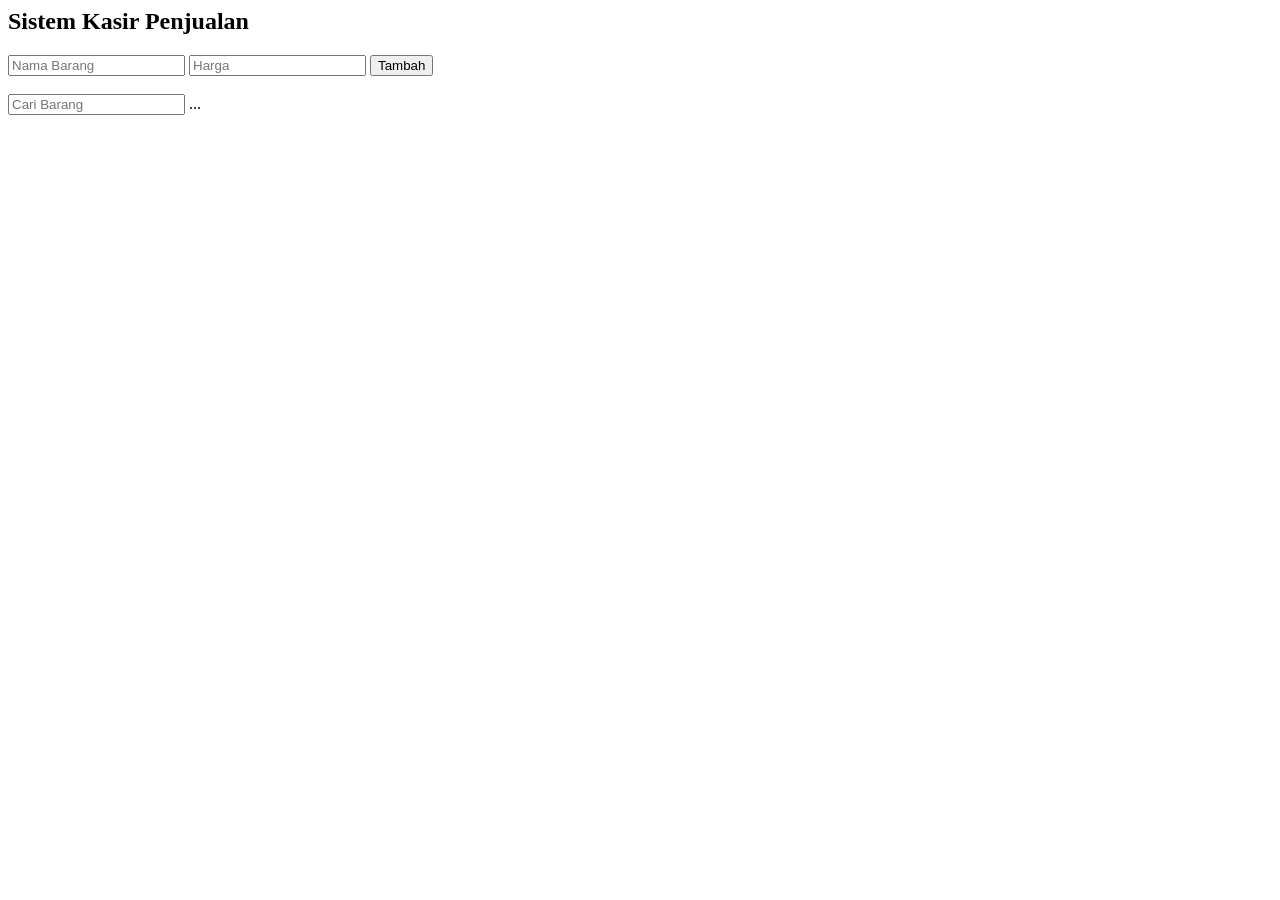
==== index.html @ cf90d9dd "Mengubah login.html menjadi index.html" ====
<body>

<div class="container">

<h2>Sistem Kasir Penjualan</h2>

<input type="text" id="nama" placeholder="Nama Barang">
<input type="number" id="harga" placeholder="Harga">
<button onclick="tambah()">Tambah</button>

<br><br>

<input type="text" id="cari" placeholder="Cari Barang" onkeyup="tampil()">

<table>
    ...
</table>

</div>

</body>
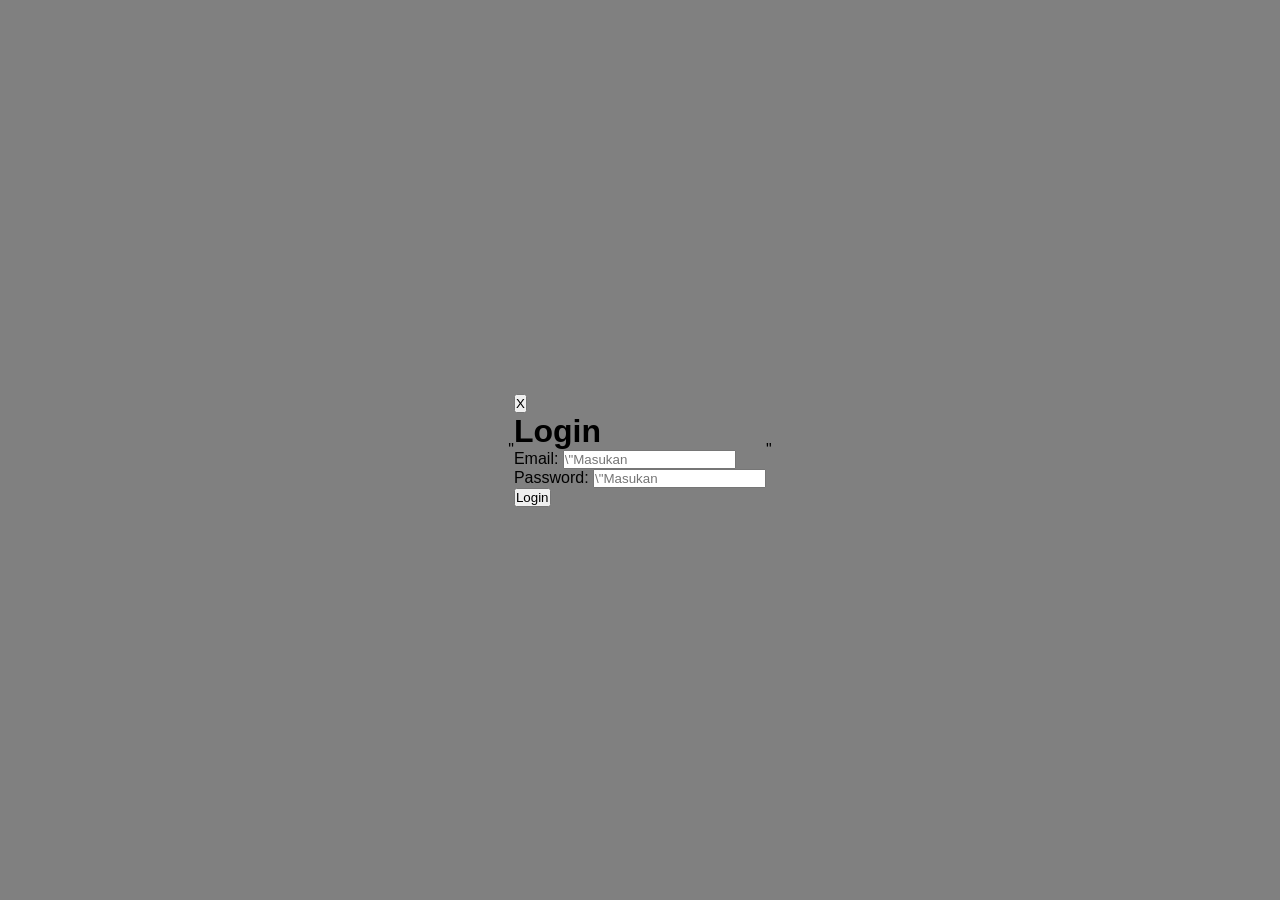
==== commit ef3d9b7b: "Mengubah tampilan index" ====
--- a/index.html
+++ b/index.html
@@ -1,21 +1,184 @@
+"<!DOCTYPE html>
+<html lang=\"id\">
+<head>
+  <meta charset=\"UTF-8\" />
+  <meta name=\"viewport\" content=\"width=device-width, initial-scale=1.0\" />
+  <title>Login</title>
+  <style>
+    * {
+      margin: 0;
+      padding: 0;
+      box-sizing: border-box;
+      font-family: Arial, Helvetica, sans-serif;
+    }
+
+    body {
+      min-height: 100vh;
+      background-color: #808080;
+      display: flex;
+      align-items: center;
+      justify-content: center;
+      padding: 20px;
+    }
+
+    .login-container {
+      position: relative;
+      background-color: #ffffff;
+      width: 100%;
+      max-width: 420px;
+      border-radius: 10px;
+      padding: 50px 45px;
+      box-shadow: 0 6px 18px rgba(0, 0, 0, 0.25);
+    }
+
+    /* Tombol X di pojok kanan atas */
+    .close-btn {
+      position: absolute;
+      top: -18px;
+      right: 30px;
+      width: 40px;
+      height: 50px;
+      background-color: #ffffff;
+      border-radius: 50%;
+      border: none;
+      display: flex;
+      align-items: center;
+      justify-content: center;
+      cursor: pointer;
+      box-shadow: 0 2px 6px rgba(0, 0, 0, 0.15);
+      color: #5b2a86;
+      font-size: 20px;
+      font-weight: bold;
+      font-family: 'Times New Roman', serif;
+    }
+
+    .close-btn:hover {
+      background-color: #f5f5f5;
+    }
+
+    h1.title {
+      text-align: center;
+      font-size: 42px;
+      font-weight: bold;
+      color: #000000;
+      margin-bottom: 50px;
+    }
+
+    .form-group {
+      margin-bottom: 35px;
+    }
+
+    .form-group label {
+      display: block;
+      font-size: 15px;
+      color: #000000;
+      margin-bottom: 25px;
+      font-weight: normal;
+    }
+
+    .form-group input {
+      width: 100%;
+      border: none;
+      border-bottom: 2px solid #008000;
+      background: transparent;
+      outline: none;
+      font-size: 16px;
+      padding: 5px 2px 8px 2px;
+      color: #333;
+    }
+
+    .form-group input::placeholder {
+      color: #888;
+      font-size: 16px;
+    }
+
+    .form-group input:focus {
+      border-bottom-color: #006400;
+    }
+
+    .btn-wrapper {
+      display: flex;
+      justify-content: center;
+      margin-top: 40px;
+    }
+
+    .btn-login {
+      background-color: #1e90ff;
+      color: #ffffff;
+      border: none;
+      border-radius: 10px;
+      padding: 12px 40px;
+      font-size: 18px;
+      cursor: pointer;
+      font-family: inherit;
+    }
+
+    .btn-login:hover {
+      background-color: #1873cc;
+    }
+
+    .btn-login:active {
+      transform: scale(0.98);
+    }
+  </style>
+</head>
 <body>
 
-<div class="container">
+  <div class=\"login-container\" id=\"loginBox\">
+    <button class=\"close-btn\" onclick=\"closeForm()\" title=\"Tutup\">X</button>
 
-<h2>Sistem Kasir Penjualan</h2>
+    <h1 class=\"title\">Login</h1>
 
-<input type="text" id="nama" placeholder="Nama Barang">
-<input type="number" id="harga" placeholder="Harga">
-<button onclick="tambah()">Tambah</button>
+    <form id=\"loginForm\" onsubmit=\"return handleLogin(event)\">
+      <div class=\"form-group\">
+        <label for=\"email\">Email:</label>
+        <input
+          type=\"email\"
+          id=\"email\"
+          name=\"email\"
+          placeholder=\"Masukan Email\"
+          required
+        />
+      </div>
 
-<br><br>
+      <div class=\"form-group\">
+        <label for=\"password\">Password:</label>
+        <input
+          type=\"password\"
+          id=\"password\"
+          name=\"password\"
+          placeholder=\"Masukan Password\"
+          required
+        />
+      </div>
 
-<input type="text" id="cari" placeholder="Cari Barang" onkeyup="tampil()">
+      <div class=\"btn-wrapper\">
+        <button type=\"submit\" class=\"btn-login\">Login</button>
+      </div>
+    </form>
+  </div>
 
-<table>
-    ...
-</table>
+  <script>
+    function handleLogin(event) {
+      event.preventDefault();
+      const email = document.getElementById('email').value;
+      const password = document.getElementById('password').value;
 
-</div>
+      if (!email || !password) {
+        alert('Email dan Password wajib diisi!');
+        return false;
+      }
 
-</body>+      alert('Login berhasil!
+Email: ' + email);
+      return false;
+    }
+
+    function closeForm() {
+      document.getElementById('loginBox').style.display = 'none';
+    }
+  </script>
+
+</body>
+</html>
+"
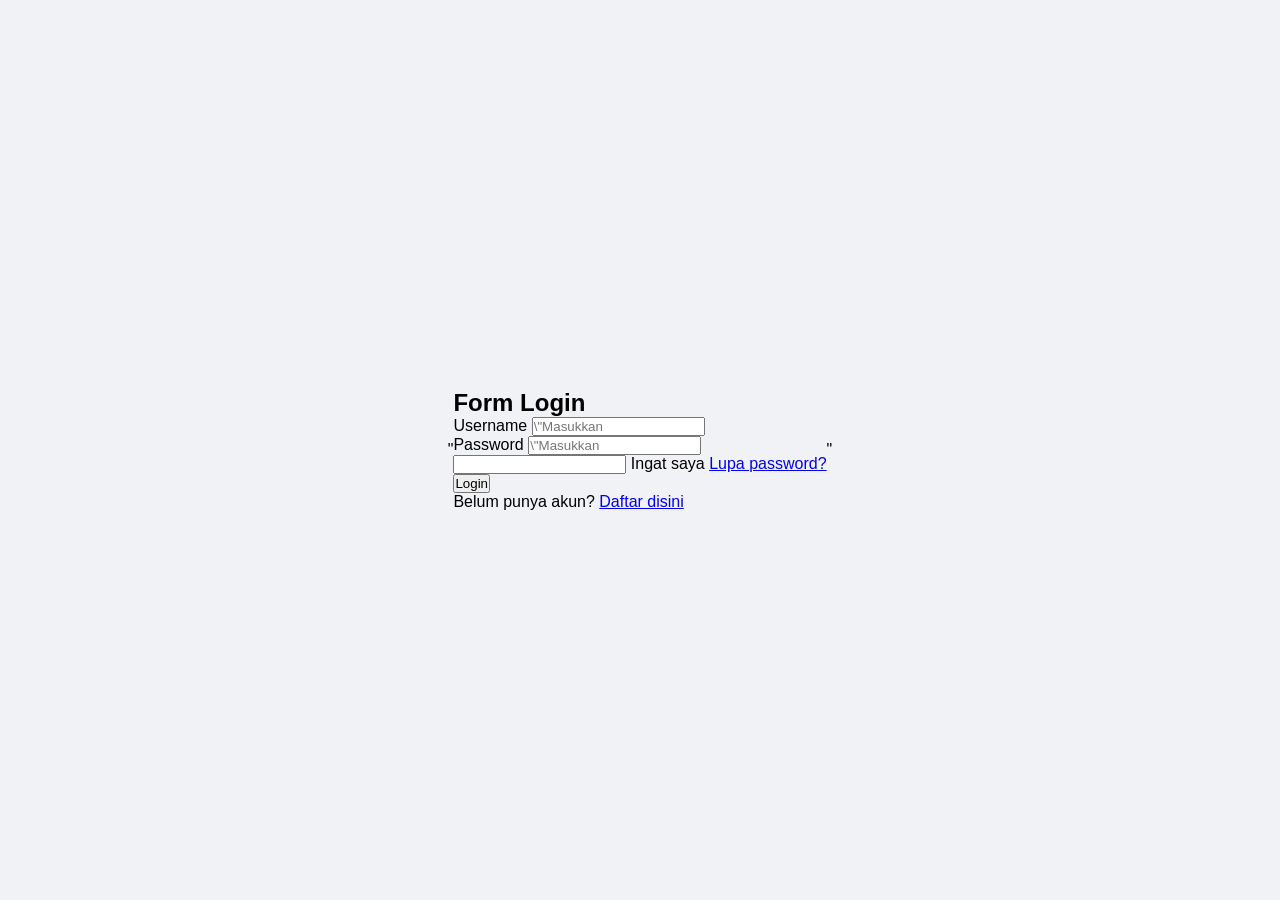
==== commit 92a2c54b: "Mengubah tampilan index" ====
--- a/index.html
+++ b/index.html
@@ -3,7 +3,7 @@
 <head>
   <meta charset=\"UTF-8\" />
   <meta name=\"viewport\" content=\"width=device-width, initial-scale=1.0\" />
-  <title>Login</title>
+  <title>Form Login</title>
   <style>
     * {
       margin: 0;
@@ -14,168 +14,203 @@
 
     body {
       min-height: 100vh;
-      background-color: #808080;
+      background-color: #f0f2f5;
       display: flex;
       align-items: center;
       justify-content: center;
       padding: 20px;
     }
 
-    .login-container {
-      position: relative;
+    .form-container {
       background-color: #ffffff;
       width: 100%;
-      max-width: 420px;
+      max-width: 400px;
+      padding: 35px 30px;
       border-radius: 10px;
-      padding: 50px 45px;
-      box-shadow: 0 6px 18px rgba(0, 0, 0, 0.25);
-    }
-
-    /* Tombol X di pojok kanan atas */
-    .close-btn {
-      position: absolute;
-      top: -18px;
-      right: 30px;
-      width: 40px;
-      height: 50px;
-      background-color: #ffffff;
-      border-radius: 50%;
-      border: none;
-      display: flex;
-      align-items: center;
-      justify-content: center;
-      cursor: pointer;
-      box-shadow: 0 2px 6px rgba(0, 0, 0, 0.15);
-      color: #5b2a86;
-      font-size: 20px;
-      font-weight: bold;
-      font-family: 'Times New Roman', serif;
-    }
-
-    .close-btn:hover {
-      background-color: #f5f5f5;
-    }
-
-    h1.title {
+      box-shadow: 0 4px 15px rgba(0, 0, 0, 0.1);
+    }
+
+    .form-container h2 {
       text-align: center;
-      font-size: 42px;
-      font-weight: bold;
-      color: #000000;
-      margin-bottom: 50px;
+      color: #333;
+      margin-bottom: 25px;
+      font-size: 26px;
     }
 
     .form-group {
-      margin-bottom: 35px;
+      margin-bottom: 18px;
     }
 
     .form-group label {
       display: block;
-      font-size: 15px;
-      color: #000000;
-      margin-bottom: 25px;
-      font-weight: normal;
+      margin-bottom: 6px;
+      color: #555;
+      font-size: 14px;
+      font-weight: bold;
     }
 
     .form-group input {
       width: 100%;
+      padding: 10px 12px;
+      border: 1px solid #ccc;
+      border-radius: 6px;
+      font-size: 14px;
+      outline: none;
+      transition: border-color 0.2s;
+    }
+
+    .form-group input:focus {
+      border-color: #1e90ff;
+    }
+
+    .form-options {
+      display: flex;
+      justify-content: space-between;
+      align-items: center;
+      margin-bottom: 20px;
+      font-size: 13px;
+    }
+
+    .form-options label {
+      color: #555;
+      cursor: pointer;
+    }
+
+    .form-options a {
+      color: #1e90ff;
+      text-decoration: none;
+    }
+
+    .form-options a:hover {
+      text-decoration: underline;
+    }
+
+    .btn-login {
+      width: 100%;
+      background-color: #1e90ff;
+      color: white;
       border: none;
-      border-bottom: 2px solid #008000;
-      background: transparent;
-      outline: none;
-      font-size: 16px;
-      padding: 5px 2px 8px 2px;
-      color: #333;
-    }
-
-    .form-group input::placeholder {
-      color: #888;
-      font-size: 16px;
-    }
-
-    .form-group input:focus {
-      border-bottom-color: #006400;
-    }
-
-    .btn-wrapper {
-      display: flex;
-      justify-content: center;
-      margin-top: 40px;
-    }
-
-    .btn-login {
-      background-color: #1e90ff;
-      color: #ffffff;
-      border: none;
-      border-radius: 10px;
-      padding: 12px 40px;
-      font-size: 18px;
+      padding: 11px;
+      border-radius: 6px;
+      font-size: 15px;
+      font-weight: bold;
       cursor: pointer;
-      font-family: inherit;
+      transition: background-color 0.2s;
     }
 
     .btn-login:hover {
       background-color: #1873cc;
     }
 
-    .btn-login:active {
-      transform: scale(0.98);
+    .register-link {
+      text-align: center;
+      margin-top: 18px;
+      font-size: 13px;
+      color: #555;
+    }
+
+    .register-link a {
+      color: #1e90ff;
+      text-decoration: none;
+      font-weight: bold;
+    }
+
+    .register-link a:hover {
+      text-decoration: underline;
+    }
+
+    .error-msg {
+      background-color: #ffe6e6;
+      color: #c0392b;
+      padding: 8px 12px;
+      border-radius: 6px;
+      font-size: 13px;
+      margin-bottom: 15px;
+      display: none;
     }
   </style>
 </head>
 <body>
 
-  <div class=\"login-container\" id=\"loginBox\">
-    <button class=\"close-btn\" onclick=\"closeForm()\" title=\"Tutup\">X</button>
-
-    <h1 class=\"title\">Login</h1>
-
-    <form id=\"loginForm\" onsubmit=\"return handleLogin(event)\">
+  <div class=\"form-container\">
+    <h2>Form Login</h2>
+
+    <div class=\"error-msg\" id=\"errorMsg\"></div>
+
+    <form id=\"loginForm\" onsubmit=\"return prosesLogin(event)\">
       <div class=\"form-group\">
-        <label for=\"email\">Email:</label>
+        <label for=\"username\">Username</label>
         <input
-          type=\"email\"
-          id=\"email\"
-          name=\"email\"
-          placeholder=\"Masukan Email\"
+          type=\"text\"
+          id=\"username\"
+          name=\"username\"
+          placeholder=\"Masukkan username\"
           required
         />
       </div>
 
       <div class=\"form-group\">
-        <label for=\"password\">Password:</label>
+        <label for=\"password\">Password</label>
         <input
           type=\"password\"
           id=\"password\"
           name=\"password\"
-          placeholder=\"Masukan Password\"
+          placeholder=\"Masukkan password\"
           required
         />
       </div>
 
-      <div class=\"btn-wrapper\">
-        <button type=\"submit\" class=\"btn-login\">Login</button>
+      <div class=\"form-options\">
+        <label>
+          <input type=\"checkbox\" id=\"remember\" /> Ingat saya
+        </label>
+        <a href=\"#\">Lupa password?</a>
+      </div>
+
+      <button type=\"submit\" class=\"btn-login\">Login</button>
+
+      <div class=\"register-link\">
+        Belum punya akun? <a href=\"#\">Daftar disini</a>
       </div>
     </form>
   </div>
 
   <script>
-    function handleLogin(event) {
+    function prosesLogin(event) {
       event.preventDefault();
-      const email = document.getElementById('email').value;
+
+      const username = document.getElementById('username').value.trim();
       const password = document.getElementById('password').value;
-
-      if (!email || !password) {
-        alert('Email dan Password wajib diisi!');
+      const errorMsg = document.getElementById('errorMsg');
+
+      // Validasi input kosong
+      if (username === '' || password === '') {
+        tampilkanError('Username dan password tidak boleh kosong!');
         return false;
       }
 
-      alert('Login berhasil!
-Email: ' + email);
+      // Validasi panjang password
+      if (password.length < 6) {
+        tampilkanError('Password minimal 6 karakter!');
+        return false;
+      }
+
+      // Cek username & password (contoh hardcode)
+      if (username === 'admin' && password === 'admin123') {
+        errorMsg.style.display = 'none';
+        alert('Login berhasil! Selamat datang, ' + username);
+         window.location.href = 'kasir.html'; // pindah ke halaman lain
+      } else {
+        tampilkanError('Username atau password salah!');
+      }
+
       return false;
     }
 
-    function closeForm() {
-      document.getElementById('loginBox').style.display = 'none';
+    function tampilkanError(pesan) {
+      const errorMsg = document.getElementById('errorMsg');
+      errorMsg.textContent = pesan;
+      errorMsg.style.display = 'block';
     }
   </script>
 
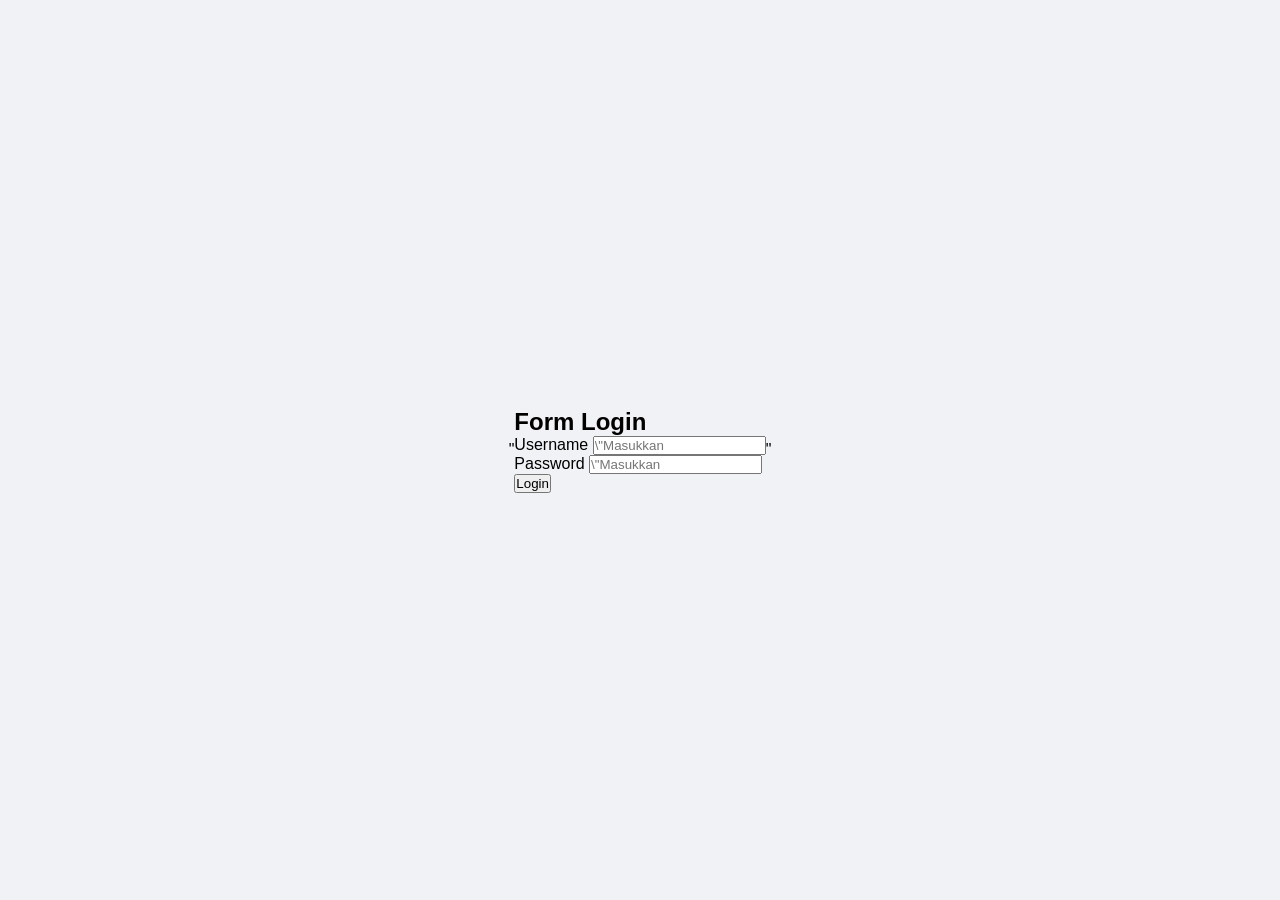
==== commit 198a02b2: "Mengubah tampilan index" ====
--- a/index.html
+++ b/index.html
@@ -160,18 +160,10 @@
         />
       </div>
 
-      <div class=\"form-options\">
-        <label>
-          <input type=\"checkbox\" id=\"remember\" /> Ingat saya
-        </label>
-        <a href=\"#\">Lupa password?</a>
-      </div>
-
+     
       <button type=\"submit\" class=\"btn-login\">Login</button>
 
-      <div class=\"register-link\">
-        Belum punya akun? <a href=\"#\">Daftar disini</a>
-      </div>
+      
     </form>
   </div>
 
@@ -199,7 +191,7 @@
       if (username === 'admin' && password === 'admin123') {
         errorMsg.style.display = 'none';
         alert('Login berhasil! Selamat datang, ' + username);
-         window.location.href = 'kasir.html'; // pindah ke halaman lain
+         window.location.href = 'kasir.html'; pindah ke halaman lain
       } else {
         tampilkanError('Username atau password salah!');
       }
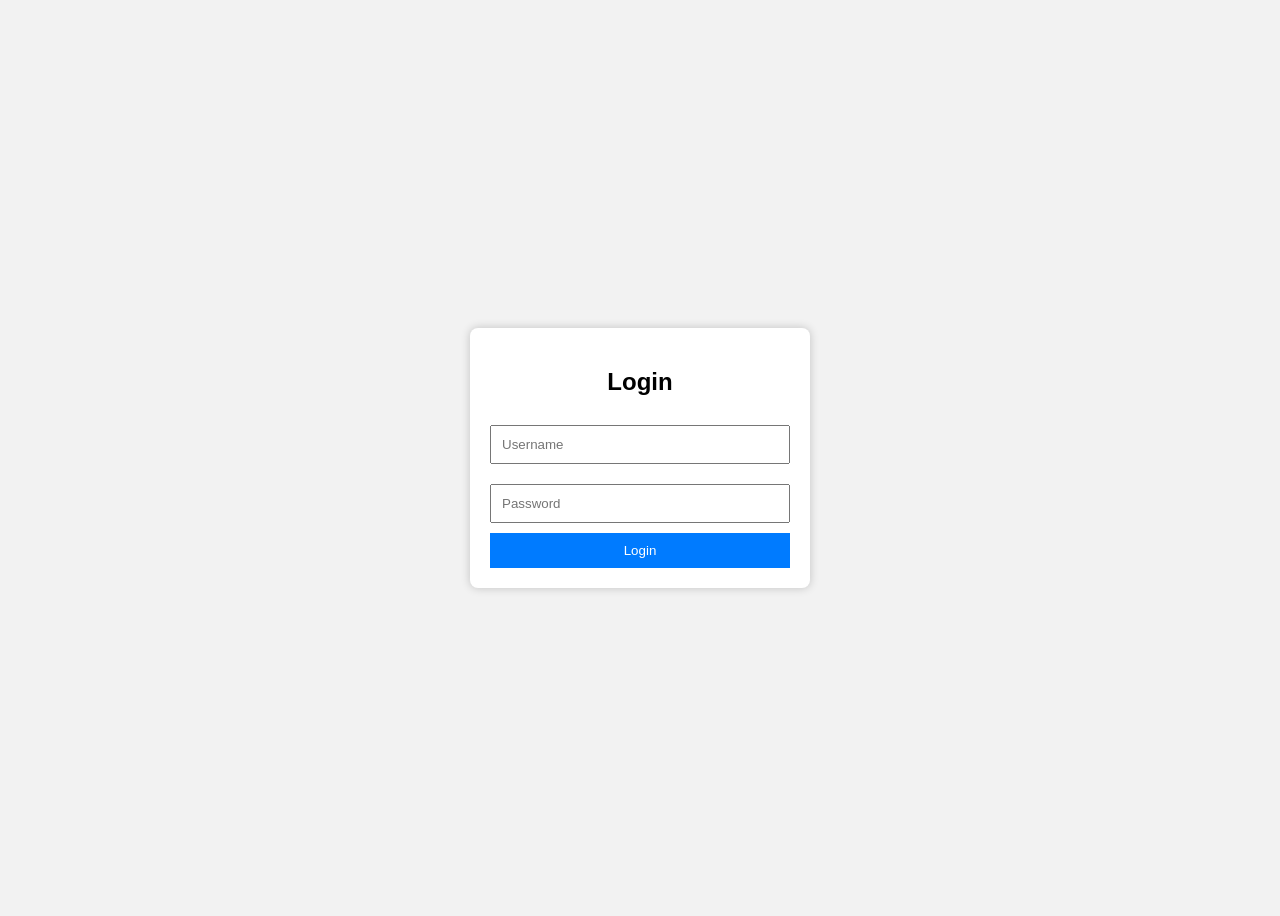
==== commit 3e5d3e16: "Mengubah tampilan index" ====
--- a/index.html
+++ b/index.html
@@ -1,211 +1,78 @@
-"<!DOCTYPE html>
-<html lang=\"id\">
+<!DOCTYPE html>
+<html lang="id">
 <head>
-  <meta charset=\"UTF-8\" />
-  <meta name=\"viewport\" content=\"width=device-width, initial-scale=1.0\" />
-  <title>Form Login</title>
-  <style>
-    * {
-      margin: 0;
-      padding: 0;
-      box-sizing: border-box;
-      font-family: Arial, Helvetica, sans-serif;
-    }
+<meta charset="UTF-8">
+<meta name="viewport" content="width=device-width, initial-scale=1.0">
+<title>Login</title>
 
-    body {
-      min-height: 100vh;
-      background-color: #f0f2f5;
-      display: flex;
-      align-items: center;
-      justify-content: center;
-      padding: 20px;
-    }
+<style>
+body{
+    font-family: Arial, sans-serif;
+    background:#f2f2f2;
+    display:flex;
+    justify-content:center;
+    align-items:center;
+    height:100vh;
+}
 
-    .form-container {
-      background-color: #ffffff;
-      width: 100%;
-      max-width: 400px;
-      padding: 35px 30px;
-      border-radius: 10px;
-      box-shadow: 0 4px 15px rgba(0, 0, 0, 0.1);
-    }
+.login{
+    background:white;
+    padding:20px;
+    width:300px;
+    border-radius:8px;
+    box-shadow:0 0 10px rgba(0,0,0,0.2);
+}
 
-    .form-container h2 {
-      text-align: center;
-      color: #333;
-      margin-bottom: 25px;
-      font-size: 26px;
-    }
+h2{
+    text-align:center;
+}
 
-    .form-group {
-      margin-bottom: 18px;
-    }
+input{
+    width:100%;
+    padding:10px;
+    margin:10px 0;
+    box-sizing:border-box;
+}
 
-    .form-group label {
-      display: block;
-      margin-bottom: 6px;
-      color: #555;
-      font-size: 14px;
-      font-weight: bold;
-    }
+button{
+    width:100%;
+    padding:10px;
+    background:#007bff;
+    color:white;
+    border:none;
+    cursor:pointer;
+}
 
-    .form-group input {
-      width: 100%;
-      padding: 10px 12px;
-      border: 1px solid #ccc;
-      border-radius: 6px;
-      font-size: 14px;
-      outline: none;
-      transition: border-color 0.2s;
-    }
+button:hover{
+    background:#0056b3;
+}
+</style>
+</head>
 
-    .form-group input:focus {
-      border-color: #1e90ff;
-    }
-
-    .form-options {
-      display: flex;
-      justify-content: space-between;
-      align-items: center;
-      margin-bottom: 20px;
-      font-size: 13px;
-    }
-
-    .form-options label {
-      color: #555;
-      cursor: pointer;
-    }
-
-    .form-options a {
-      color: #1e90ff;
-      text-decoration: none;
-    }
-
-    .form-options a:hover {
-      text-decoration: underline;
-    }
-
-    .btn-login {
-      width: 100%;
-      background-color: #1e90ff;
-      color: white;
-      border: none;
-      padding: 11px;
-      border-radius: 6px;
-      font-size: 15px;
-      font-weight: bold;
-      cursor: pointer;
-      transition: background-color 0.2s;
-    }
-
-    .btn-login:hover {
-      background-color: #1873cc;
-    }
-
-    .register-link {
-      text-align: center;
-      margin-top: 18px;
-      font-size: 13px;
-      color: #555;
-    }
-
-    .register-link a {
-      color: #1e90ff;
-      text-decoration: none;
-      font-weight: bold;
-    }
-
-    .register-link a:hover {
-      text-decoration: underline;
-    }
-
-    .error-msg {
-      background-color: #ffe6e6;
-      color: #c0392b;
-      padding: 8px 12px;
-      border-radius: 6px;
-      font-size: 13px;
-      margin-bottom: 15px;
-      display: none;
-    }
-  </style>
-</head>
 <body>
 
-  <div class=\"form-container\">
-    <h2>Form Login</h2>
+<div class="login">
+    <h2>Login</h2>
 
-    <div class=\"error-msg\" id=\"errorMsg\"></div>
+    <input type="text" id="username" placeholder="Username">
+    <input type="password" id="password" placeholder="Password">
 
-    <form id=\"loginForm\" onsubmit=\"return prosesLogin(event)\">
-      <div class=\"form-group\">
-        <label for=\"username\">Username</label>
-        <input
-          type=\"text\"
-          id=\"username\"
-          name=\"username\"
-          placeholder=\"Masukkan username\"
-          required
-        />
-      </div>
+    <button onclick="login()">Login</button>
+</div>
 
-      <div class=\"form-group\">
-        <label for=\"password\">Password</label>
-        <input
-          type=\"password\"
-          id=\"password\"
-          name=\"password\"
-          placeholder=\"Masukkan password\"
-          required
-        />
-      </div>
+<script>
+function login(){
+    let username = document.getElementById("username").value;
+    let password = document.getElementById("password").value;
 
-     
-      <button type=\"submit\" class=\"btn-login\">Login</button>
-
-      
-    </form>
-  </div>
-
-  <script>
-    function prosesLogin(event) {
-      event.preventDefault();
-
-      const username = document.getElementById('username').value.trim();
-      const password = document.getElementById('password').value;
-      const errorMsg = document.getElementById('errorMsg');
-
-      // Validasi input kosong
-      if (username === '' || password === '') {
-        tampilkanError('Username dan password tidak boleh kosong!');
-        return false;
-      }
-
-      // Validasi panjang password
-      if (password.length < 6) {
-        tampilkanError('Password minimal 6 karakter!');
-        return false;
-      }
-
-      // Cek username & password (contoh hardcode)
-      if (username === 'admin' && password === 'admin123') {
-        errorMsg.style.display = 'none';
-        alert('Login berhasil! Selamat datang, ' + username);
-         window.location.href = 'kasir.html'; pindah ke halaman lain
-      } else {
-        tampilkanError('Username atau password salah!');
-      }
-
-      return false;
+    if(username === "admin" && password === "admin123"){
+        alert("Login berhasil");
+        window.location.href = "kasir.html";
+    }else{
+        alert("Username atau Password salah!");
     }
-
-    function tampilkanError(pesan) {
-      const errorMsg = document.getElementById('errorMsg');
-      errorMsg.textContent = pesan;
-      errorMsg.style.display = 'block';
-    }
-  </script>
+}
+</script>
 
 </body>
-</html>
-"+</html>
